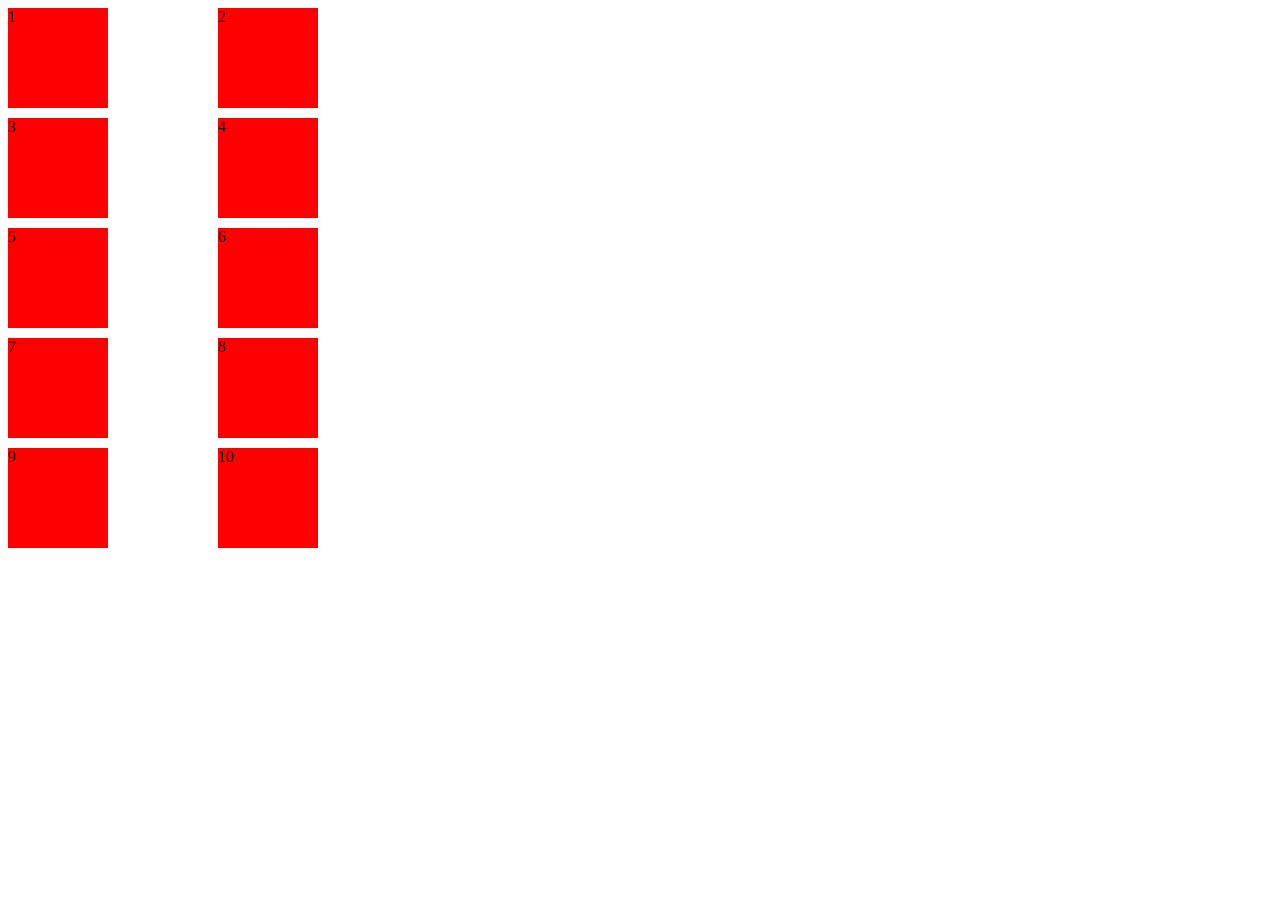
==== index4.html @ 4bb0a4b5 "first commit" ====
<!DOCTYPE html>
<html lang="en">
<head>
    <meta charset="UTF-8">
    <meta name="viewport" content="width=device-width, initial-scale=1.0">
    <title>Document</title>
    <link rel="stylesheet" href="style3.css">
</head>
<body>
    <div class ="main">
        <div class="a">1</div>
        <div class="b">2</div>
        <div class="c">3</div>
        <div class="d">4</div>
        <div class="e">5</div>
        <div class="f">6</div>
        <div class="g">7</div>
        <div class="h">8</div>
        <div class="i">9</div>
        <div class="j">10</div>
    </div>
</body>
</html>
---- style3.css ----
.main {
    display:grid;
    grid-template-columns: 200px 200px;
    grid-template-rows: 100px 100px;
    gap:10px;
}
.a,.b,.c,.d,.e,.f,.g,.h,.i,.j {
    width: 100px;
    height: 100px;
    background-color: red;
}
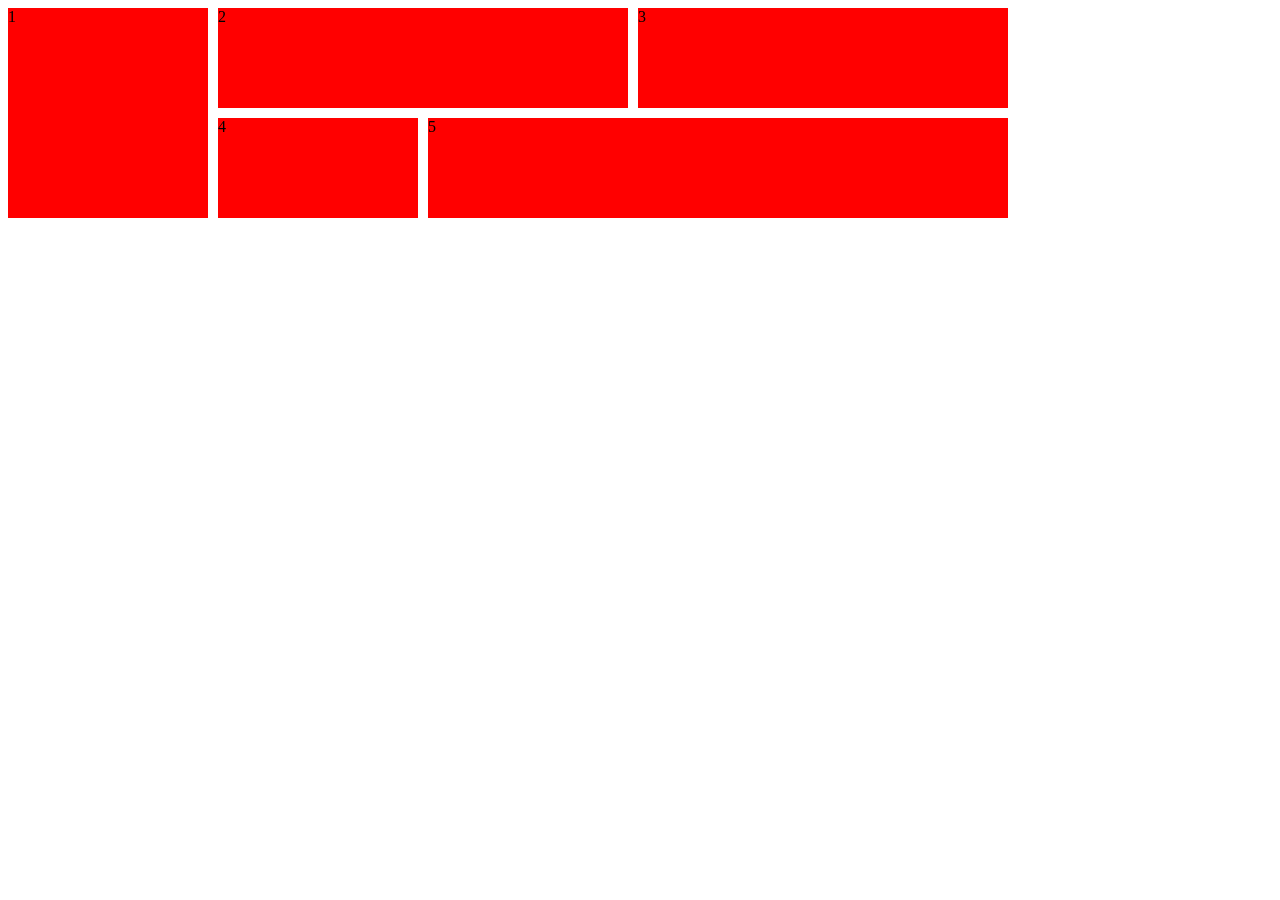
==== commit b8ed8299: "Refactor main div layout to use CSS grid Updated the layout of the main div to use CSS grid for bett" ====
--- a/index4.html
+++ b/index4.html
@@ -1,23 +1,21 @@
 <!DOCTYPE html>
 <html lang="en">
+
 <head>
     <meta charset="UTF-8">
     <meta name="viewport" content="width=device-width, initial-scale=1.0">
     <title>Document</title>
     <link rel="stylesheet" href="style3.css">
 </head>
+
 <body>
-    <div class ="main">
-        <div class="a">1</div>
-        <div class="b">2</div>
-        <div class="c">3</div>
-        <div class="d">4</div>
-        <div class="e">5</div>
-        <div class="f">6</div>
-        <div class="g">7</div>
-        <div class="h">8</div>
-        <div class="i">9</div>
-        <div class="j">10</div>
+    <div class="main">
+        <div class="a" style="grid-area: box-1;">1</div>
+        <div class="b" style="grid-area: box-2;">2</div>
+        <div class="c" style="grid-area: box-3;">3</div>
+        <div class="d" style="grid-area: box-4;">4</div>
+        <div class="c" style="grid-area: box-5;">5</div>
     </div>
 </body>
-</html>+
+</html>
--- a/style3.css
+++ b/style3.css
@@ -1,11 +1,21 @@
 .main {
-    display:grid;
-    grid-template-columns: 200px 200px;
+    display: grid;
+    grid-template-columns: 200px 200px 200px;
     grid-template-rows: 100px 100px;
-    gap:10px;
+    gap: 10px;
+    grid-template-areas:
+        "box-1 box-2 box-2 box-3"
+        "box-1 box-4 box-5 box-5";
+    height: 200px;
+    width: 1000px;
 }
-.a,.b,.c,.d,.e,.f,.g,.h,.i,.j {
-    width: 100px;
-    height: 100px;
+
+.a,
+.b,
+.c,
+.d {
     background-color: red;
+    color: black;
+    height: auto;
+    width: auto;
 }
